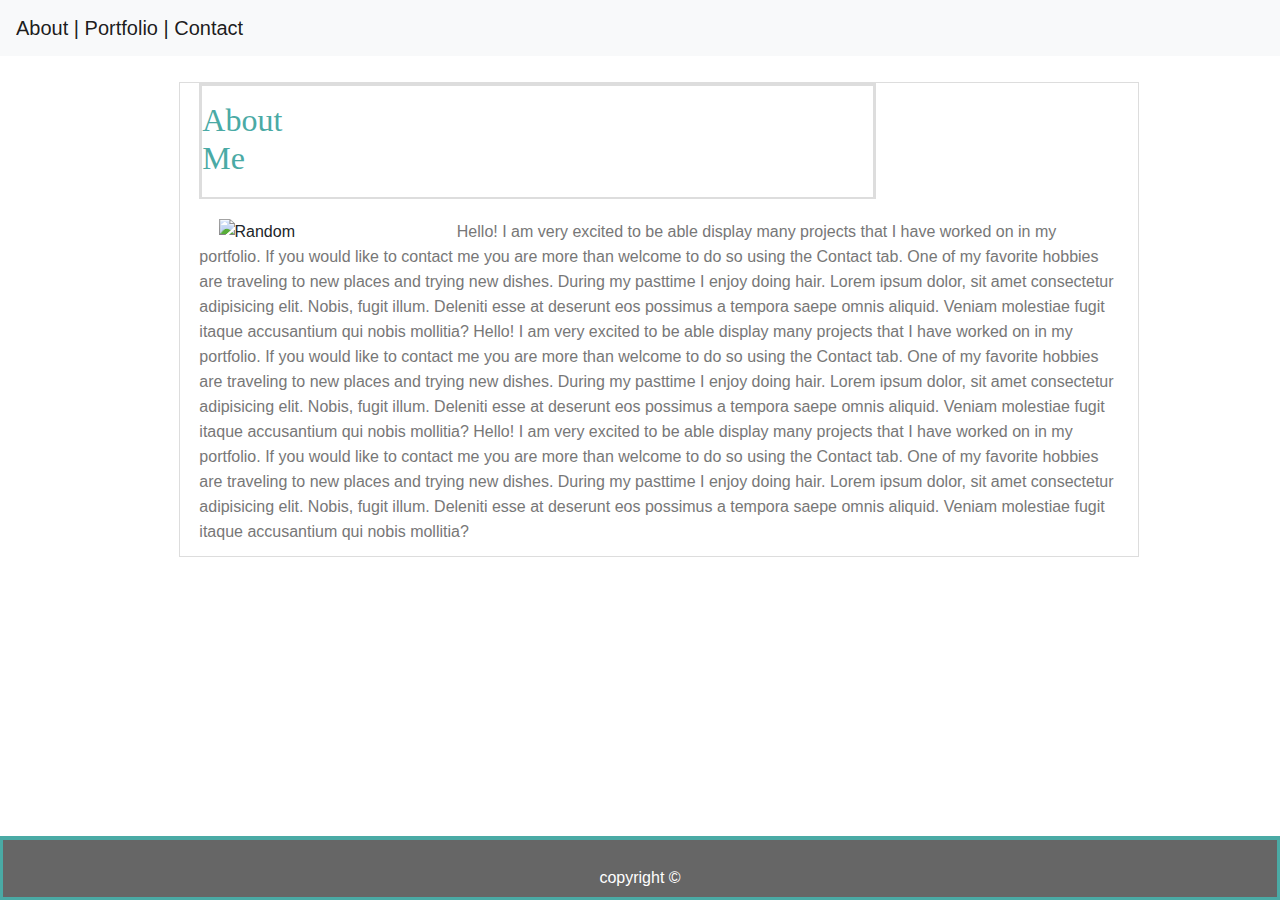
==== index.html @ 2bbcc008 "initial commit" ====
<!DOCTYPE html>
<html lang="en-us">

<head>
    <meta charset="UTF-8"/>
    <meta name="viewport" content="width=device-width, initial-scale=1.0">
    <link rel="stylesheet" href="assets/css/reset.css">
    <link rel="stylesheet" href="https://stackpath.bootstrapcdn.com/bootstrap/4.1.1/css/bootstrap.min.css">
    <link href="https://fonts.googleapis.com/css?family=Cookie|Playfair+Display+SC|Sacramento|Ultra" rel="stylesheet">
    <link rel="stylesheet" href="assets/css/style.css">
    
    <title>Marlee's Portfolio</title>
</head>

<body>

    <nav class="navbar sticky-top navbar-light bg-light">
        <a class="navbar-brand" href="#">About | Portfolio | Contact</a>
    </nav>









    <section id="mainContent">
        <h1 id="heading2" class="heading">
            About Me
        </h1>
        <aside class="bio">
            <img src="assets/images/IMG_0278.JPG" alt="Random" />
            <p class="para bio">
                Hello! I am very excited to be able display many projects that I have worked on in my portfolio. If you would like to contact
                me you are more than welcome to do so using the Contact tab. One of my favorite hobbies are traveling to
                new places and trying new dishes. During my pasttime I enjoy doing hair. Lorem ipsum dolor, sit amet consectetur
                adipisicing elit. Nobis, fugit illum. Deleniti esse at deserunt eos possimus a tempora saepe omnis aliquid.
                Veniam molestiae fugit itaque accusantium qui nobis mollitia? Hello! I am very excited to be able display
                many projects that I have worked on in my portfolio. If you would like to contact me you are more than welcome
                to do so using the Contact tab. One of my favorite hobbies are traveling to new places and trying new dishes.
                During my pasttime I enjoy doing hair. Lorem ipsum dolor, sit amet consectetur adipisicing elit. Nobis, fugit
                illum. Deleniti esse at deserunt eos possimus a tempora saepe omnis aliquid. Veniam molestiae fugit itaque
                accusantium qui nobis mollitia? Hello! I am very excited to be able display many projects that I have worked
                on in my portfolio. If you would like to contact me you are more than welcome to do so using the Contact
                tab. One of my favorite hobbies are traveling to new places and trying new dishes. During my pasttime I enjoy
                doing hair. Lorem ipsum dolor, sit amet consectetur adipisicing elit. Nobis, fugit illum. Deleniti esse at
                deserunt eos possimus a tempora saepe omnis aliquid. Veniam molestiae fugit itaque accusantium qui nobis
                mollitia?
            </p>
        </aside>
    </section>

    <section id="footer">
        <div>
            copyright &copy;
        </div>
    </section>
</body>

</html>
---- assets/css/style.css ----
/* Index */
body {
    background-color: #ffffff;
    background: url("../images/what-the-hex.png");
}


/* Updated about */
.about{
    font-family: 'Julius Sans One', sans-serif;
    float: right;
    color: #B0B4B6;
}







#navBar{
    text-align: right;
    background-color: #ffffff;
    border-bottom-style: solid;
    border-color: #cccccc;
    border-bottom-width: 2px;
    height: 81px;
    width: 100%;
    padding-top:15px;
    padding-bottom:15px;
}

#navTypes{
    margin-top: 2.5%;
    margin-right: 10px;
    float: right;
}

.heading{
    font-family: 'Georgia', Times, Times New Roman, serif;
    font-size: 32px;
}

#name{
    z-index:1;
    background-color: #4aaaa5;
    float: left;
    margin-left: 14%;
    margin-top: 0;
    padding: 39px 14px 39.5px 14px;
    color: white;
    position: absolute;
    top: 0;
}

#heading2{
    color: #4aaaa5;
    /* float: left; */
    padding-bottom: 20px;
    overflow: auto;
    padding-right: 70%;
    border-style: solid;
    border-color: #dddddd;
    border-bottom-width: 2px;
    margin-left: 2%;
    width: 25%;
    padding-top: 15px;
}

#mainContent{
    background-color: #ffffff;
    border-style: solid;
    border-color: #dddddd;
    border-width: 1px;
    width: 960px;
    height:475px;
    margin-top: 2%;
    margin-left: 14%;
}

.para{
    font-family: 'Arial', 'Helvetica Neue', Helvetica, sans-serif;
    color:#777777;
    margin-left: 2%;
    margin-right: 2%;
    clear: right;
    margin-top: 2%;
    
}

img{
    /* margin-top: 25px; */
    margin-left: 4%;
    margin-right: 4%;
    float: left;
    width: 200px;
    height: auto;
    }

.bio{
    text-align: left;
    line-height: 25px;
}

#footer{
background-color: #666666;
color: white;
text-align: center;
position: fixed;
bottom: 0;
width:100%;
padding-top: 2%;
padding-bottom: 7px;
border-style: solid;
border-color: #4aaaa5;
border-top-width: 4px;
}

/* For Contact Page */
.inputs {
margin-left: 2%;
margin-top:4%;
font-family: 'Arial', 'Helvetica Neue', Helvetica, sans-serif;
color:#777777;
}

#submit{
    background-color: #4aaaa5;
    border: none;
    color: white;
    height: 30px;
    width: 60px;
}
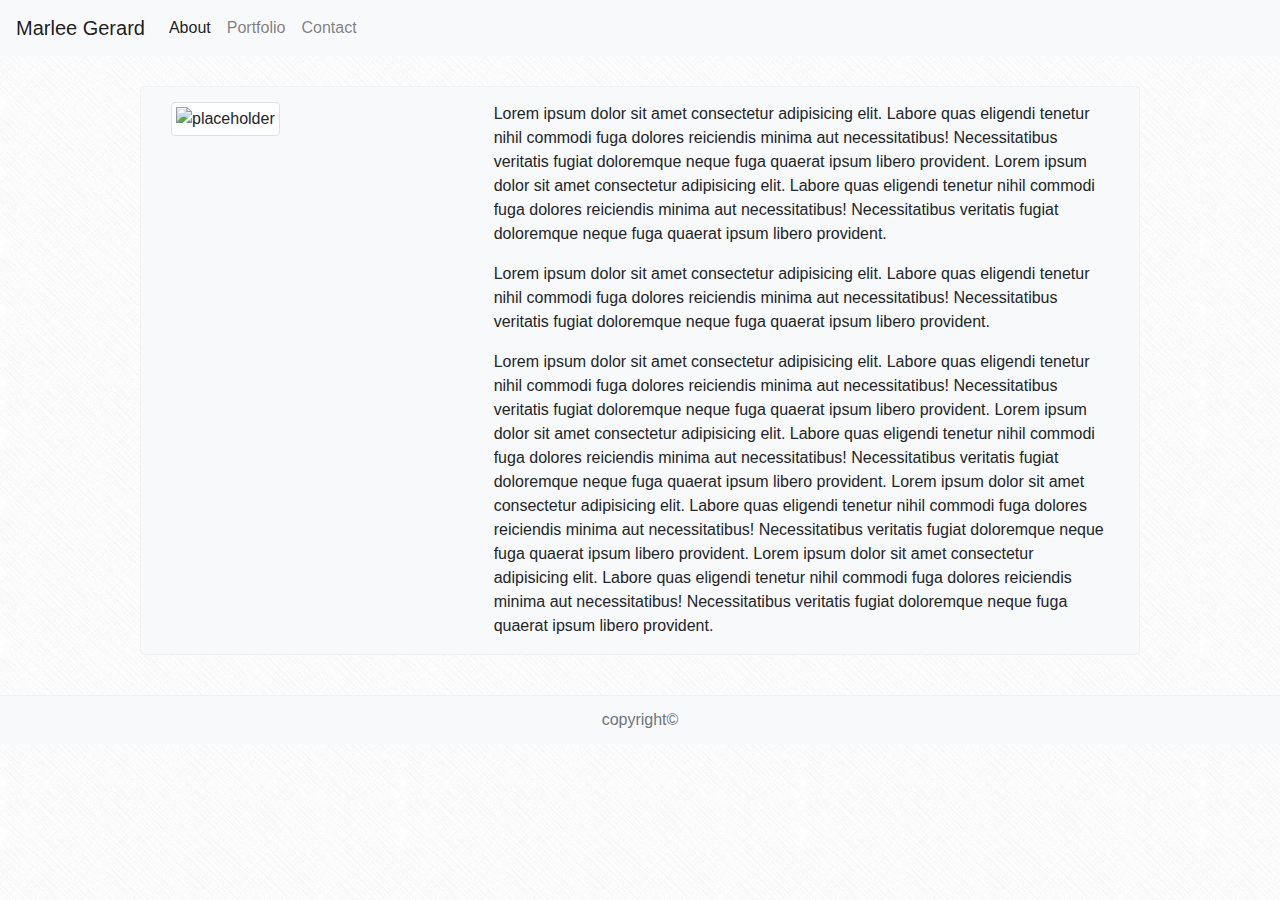
==== commit 61b18b19: "Initial Commit" ====
--- a/index.html
+++ b/index.html
@@ -1,62 +1,98 @@
 <!DOCTYPE html>
 <html lang="en-us">
 
+<!-- fluid image: 
+<img src="..." class="img-fluid" alt="Responsive image">
+<img src="..." alt="..." class="img-thumbnail"> -->
+
 <head>
-    <meta charset="UTF-8"/>
-    <meta name="viewport" content="width=device-width, initial-scale=1.0">
-    <link rel="stylesheet" href="assets/css/reset.css">
+    <meta charset="utf-8" />
+    <title>About Marlee</title>
+    <meta name="viewport" content="width=device-width, initial-scale=1">
     <link rel="stylesheet" href="https://stackpath.bootstrapcdn.com/bootstrap/4.1.1/css/bootstrap.min.css">
-    <link href="https://fonts.googleapis.com/css?family=Cookie|Playfair+Display+SC|Sacramento|Ultra" rel="stylesheet">
     <link rel="stylesheet" href="assets/css/style.css">
-    
-    <title>Marlee's Portfolio</title>
 </head>
 
 <body>
 
-    <nav class="navbar sticky-top navbar-light bg-light">
-        <a class="navbar-brand" href="#">About | Portfolio | Contact</a>
+
+    <!-- Heading & NavBar -->
+    <nav class="navbar navbar-expand-lg navbar-light bg-light">
+        <a class="navbar-brand" href="#">Marlee Gerard</a>
+        <button class="navbar-toggler" type="button" data-toggle="collapse" data-target="#navbarNavDropdown" aria-controls="navbarNavDropdown"
+            aria-expanded="false" aria-label="Toggle navigation">
+            <span class="navbar-toggler-icon"></span>
+        </button>
+        <div class="collapse navbar-collapse" id="navbarNavDropdown">
+            <ul class="navbar-nav">
+                <li class="nav-item active">
+                    <a class="nav-link about" href="index.html">About
+                        <span class="sr-only">(current)</span>
+                    </a>
+                </li>
+                <li class="nav-item">
+                    <a class="nav-link" href="portfolio.html">Portfolio</a>
+                </li>
+                <li class="nav-item">
+                    <a class="nav-link" href="contact.html">Contact</a>
+                </li>
+            </ul>
+        </div>
     </nav>
 
 
 
 
+    <!-- For content -->
+    <div class="container main-content">
+        <div class="container-fluid">
+            <div class="row">
+                <div class="col-lg-4">
+                    <img src="https://via.placeholder.com/200x200" alt="placeholder" class="img-thumbnail">
+                </div>
+                <div class="col-lg-8">
+                    <p class="bio">Lorem ipsum dolor sit amet consectetur adipisicing elit. Labore quas eligendi tenetur nihil commodi fuga
+                        dolores reiciendis minima aut necessitatibus! Necessitatibus veritatis fugiat doloremque neque fuga
+                        quaerat ipsum libero provident. Lorem ipsum dolor sit amet consectetur adipisicing elit. Labore quas
+                        eligendi tenetur nihil commodi fuga dolores reiciendis minima aut necessitatibus! Necessitatibus
+                        veritatis fugiat doloremque neque fuga quaerat ipsum libero provident.
+                    </p>
+                    <p class="bio">
+                        Lorem ipsum dolor sit amet consectetur adipisicing elit. Labore quas eligendi tenetur nihil commodi fuga dolores reiciendis
+                        minima aut necessitatibus! Necessitatibus veritatis fugiat doloremque neque fuga quaerat ipsum libero
+                        provident.
+                    </p>
+
+                    <p class="bio">
+                        Lorem ipsum dolor sit amet consectetur adipisicing elit. Labore quas eligendi tenetur nihil commodi fuga dolores reiciendis
+                        minima aut necessitatibus! Necessitatibus veritatis fugiat doloremque neque fuga quaerat ipsum libero
+                        provident. Lorem ipsum dolor sit amet consectetur adipisicing elit. Labore quas eligendi tenetur
+                        nihil commodi fuga dolores reiciendis minima aut necessitatibus! Necessitatibus veritatis fugiat
+                        doloremque neque fuga quaerat ipsum libero provident.
+                        Lorem ipsum dolor sit amet consectetur adipisicing elit. Labore quas eligendi tenetur nihil commodi fuga dolores reiciendis
+                        minima aut necessitatibus! Necessitatibus veritatis fugiat doloremque neque fuga quaerat ipsum libero
+                        provident. Lorem ipsum dolor sit amet consectetur adipisicing elit. Labore quas eligendi tenetur
+                        nihil commodi fuga dolores reiciendis minima aut necessitatibus! Necessitatibus veritatis fugiat
+                        doloremque neque fuga quaerat ipsum libero provident.
+                    </p>
+                </div>
+            </div>
+        </div>
+    </div>
 
 
+    <footer>
+        <div class="card-footer text-muted">
+            copyright&copy;
+        </div>
+    </footer>
 
-
-
-    <section id="mainContent">
-        <h1 id="heading2" class="heading">
-            About Me
-        </h1>
-        <aside class="bio">
-            <img src="assets/images/IMG_0278.JPG" alt="Random" />
-            <p class="para bio">
-                Hello! I am very excited to be able display many projects that I have worked on in my portfolio. If you would like to contact
-                me you are more than welcome to do so using the Contact tab. One of my favorite hobbies are traveling to
-                new places and trying new dishes. During my pasttime I enjoy doing hair. Lorem ipsum dolor, sit amet consectetur
-                adipisicing elit. Nobis, fugit illum. Deleniti esse at deserunt eos possimus a tempora saepe omnis aliquid.
-                Veniam molestiae fugit itaque accusantium qui nobis mollitia? Hello! I am very excited to be able display
-                many projects that I have worked on in my portfolio. If you would like to contact me you are more than welcome
-                to do so using the Contact tab. One of my favorite hobbies are traveling to new places and trying new dishes.
-                During my pasttime I enjoy doing hair. Lorem ipsum dolor, sit amet consectetur adipisicing elit. Nobis, fugit
-                illum. Deleniti esse at deserunt eos possimus a tempora saepe omnis aliquid. Veniam molestiae fugit itaque
-                accusantium qui nobis mollitia? Hello! I am very excited to be able display many projects that I have worked
-                on in my portfolio. If you would like to contact me you are more than welcome to do so using the Contact
-                tab. One of my favorite hobbies are traveling to new places and trying new dishes. During my pasttime I enjoy
-                doing hair. Lorem ipsum dolor, sit amet consectetur adipisicing elit. Nobis, fugit illum. Deleniti esse at
-                deserunt eos possimus a tempora saepe omnis aliquid. Veniam molestiae fugit itaque accusantium qui nobis
-                mollitia?
-            </p>
-        </aside>
-    </section>
-
-    <section id="footer">
-        <div>
-            copyright &copy;
-        </div>
-    </section>
+    <script src="https://code.jquery.com/jquery-3.3.1.slim.min.js" integrity="sha384-q8i/X+965DzO0rT7abK41JStQIAqVgRVzpbzo5smXKp4YfRvH+8abtTE1Pi6jizo"
+        crossorigin="anonymous"></script>
+    <script src="https://cdnjs.cloudflare.com/ajax/libs/popper.js/1.14.3/umd/popper.min.js" integrity="sha384-ZMP7rVo3mIykV+2+9J3UJ46jBk0WLaUAdn689aCwoqbBJiSnjAK/l8WvCWPIPm49"
+        crossorigin="anonymous"></script>
+    <script src="https://stackpath.bootstrapcdn.com/bootstrap/4.1.1/js/bootstrap.min.js" integrity="sha384-smHYKdLADwkXOn1EmN1qk/HfnUcbVRZyYmZ4qpPea6sjB/pTJ0euyQp0Mk8ck+5T"
+        crossorigin="anonymous"></script>
 </body>
 
 </html>--- a/assets/css/style.css
+++ b/assets/css/style.css
@@ -1,133 +1,89 @@
-/* Index */
-body {
-    background-color: #ffffff;
-    background: url("../images/what-the-hex.png");
+body{
+    background: url("../images/crossword.png");
 }
 
-
-/* Updated about */
-.about{
-    font-family: 'Julius Sans One', sans-serif;
-    float: right;
-    color: #B0B4B6;
+.main-content{
+    background-color: #f8f9fa;
+    width: 1000px;
+    height: auto;
+    border-color: #F1F1F1;
+    border-style: solid;
+    border-width: 1px;
+    border-radius: 4px;
+    position: relative;
+    margin-top: 30px;
 }
 
-
-
-
-
-
-
-#navBar{
-    text-align: right;
-    background-color: #ffffff;
-    border-bottom-style: solid;
-    border-color: #cccccc;
-    border-bottom-width: 2px;
-    height: 81px;
-    width: 100%;
-    padding-top:15px;
-    padding-bottom:15px;
+.port-img{
+    width:200px;
+    height: auto;
 }
 
-#navTypes{
-    margin-top: 2.5%;
-    margin-right: 10px;
-    float: right;
+.footer-port{
+    /* position: absolute;
+    width: 100%;
+    bottom: 0px;
+    margin-bottom: 0px; */
+    /* margin-bottom: -200px;
+    min-height: 100%; */
+    /* height: 50px; */
+    /* height: 50px;
+  margin-top: -50px; */
+  position: relative;
+    width: 100%;
+    bottom: -60px;
 }
 
-.heading{
-    font-family: 'Georgia', Times, Times New Roman, serif;
-    font-size: 32px;
+.footer-contact{
+    position: relative;
+    width: 100%;
 }
 
-#name{
-    z-index:1;
-    background-color: #4aaaa5;
-    float: left;
-    margin-left: 14%;
-    margin-top: 0;
-    padding: 39px 14px 39.5px 14px;
-    color: white;
-    position: absolute;
-    top: 0;
+footer{
+    margin-top: 40px;
+    position: sticky;
+    text-align: center;
+    background-color: #f8f9fa;
+    bottom: 0;
 }
 
-#heading2{
-    color: #4aaaa5;
-    /* float: left; */
-    padding-bottom: 20px;
-    overflow: auto;
-    padding-right: 70%;
-    border-style: solid;
-    border-color: #dddddd;
-    border-bottom-width: 2px;
-    margin-left: 2%;
-    width: 25%;
-    padding-top: 15px;
-}
-
-#mainContent{
-    background-color: #ffffff;
-    border-style: solid;
-    border-color: #dddddd;
-    border-width: 1px;
-    width: 960px;
-    height:475px;
-    margin-top: 2%;
-    margin-left: 14%;
-}
-
-.para{
-    font-family: 'Arial', 'Helvetica Neue', Helvetica, sans-serif;
-    color:#777777;
-    margin-left: 2%;
-    margin-right: 2%;
-    clear: right;
-    margin-top: 2%;
-    
+.card-footer{
+    background-color: #f8f9fa;
+    border-color: #F1F1F1;
 }
 
 img{
-    /* margin-top: 25px; */
-    margin-left: 4%;
-    margin-right: 4%;
-    float: left;
-    width: 200px;
+    margin-top: 15px;
+    width: 300px;
     height: auto;
+}
+
+.bio{
+    margin-top:15px;
+    /* overflow: auto; */
+    text-align: left;
+}
+
+@media screen and (max-width: 575px){
+    body{
+        width: 100%;
     }
 
-.bio{
-    text-align: left;
-    line-height: 25px;
+    img{
+        width: 486px;
+        height: auto;
+    }
+
+    .main-content{
+        width: 550px;
+    }
+
+    .main-content-port{
+        width: 485px;
+        height: auto;
+    }
+
+    .main-content-contact{
+        width: 550px;
+    }
 }
-
-#footer{
-background-color: #666666;
-color: white;
-text-align: center;
-position: fixed;
-bottom: 0;
-width:100%;
-padding-top: 2%;
-padding-bottom: 7px;
-border-style: solid;
-border-color: #4aaaa5;
-border-top-width: 4px;
-}
-
-/* For Contact Page */
-.inputs {
-margin-left: 2%;
-margin-top:4%;
-font-family: 'Arial', 'Helvetica Neue', Helvetica, sans-serif;
-color:#777777;
-}
-
-#submit{
-    background-color: #4aaaa5;
-    border: none;
-    color: white;
-    height: 30px;
-    width: 60px;
-}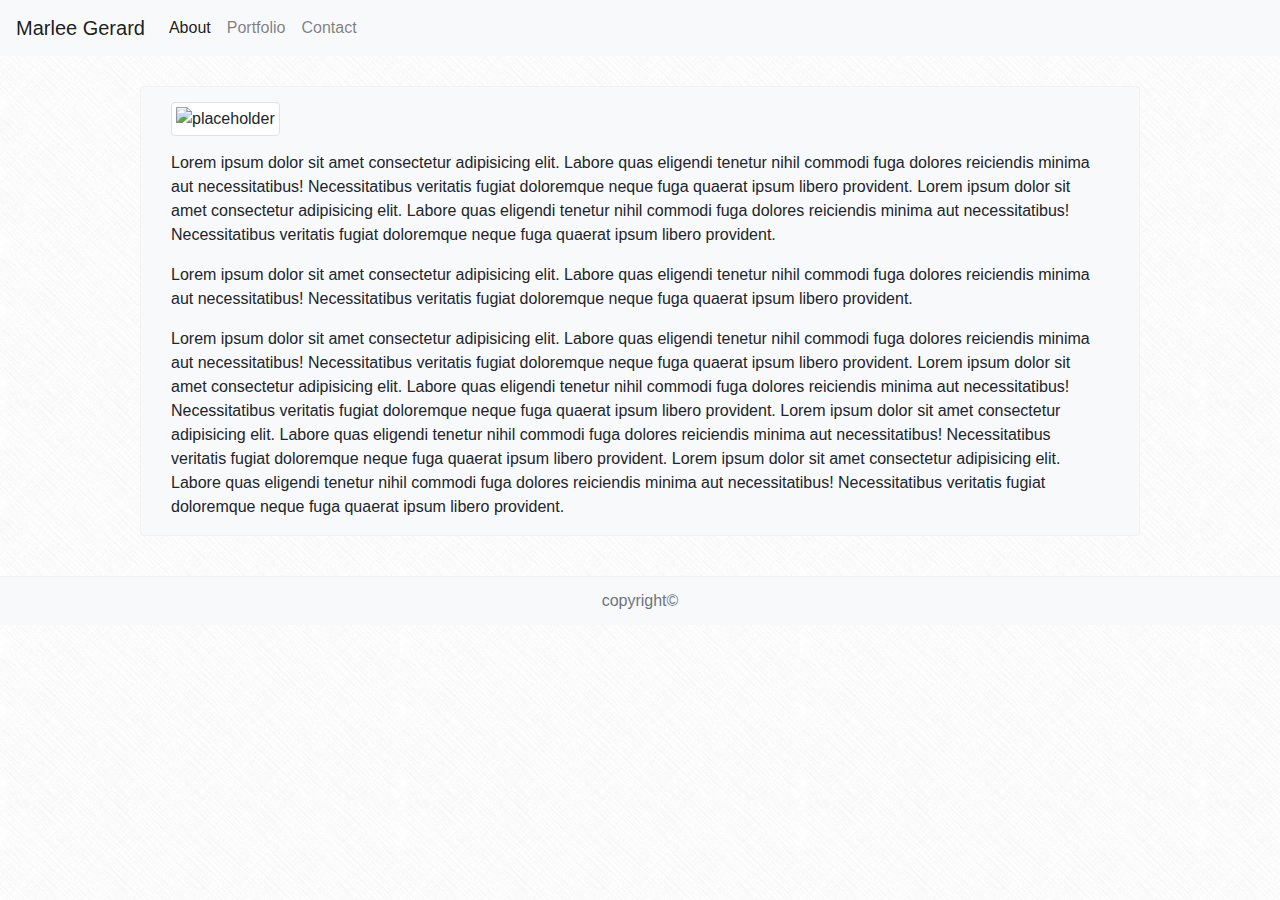
==== commit 9dd2cb0d: "Initial commit" ====
--- a/index.html
+++ b/index.html
@@ -47,10 +47,8 @@
     <div class="container main-content">
         <div class="container-fluid">
             <div class="row">
-                <div class="col-lg-4">
+                <div class="col-lg-12">
                     <img src="https://via.placeholder.com/200x200" alt="placeholder" class="img-thumbnail">
-                </div>
-                <div class="col-lg-8">
                     <p class="bio">Lorem ipsum dolor sit amet consectetur adipisicing elit. Labore quas eligendi tenetur nihil commodi fuga
                         dolores reiciendis minima aut necessitatibus! Necessitatibus veritatis fugiat doloremque neque fuga
                         quaerat ipsum libero provident. Lorem ipsum dolor sit amet consectetur adipisicing elit. Labore quas
@@ -80,7 +78,6 @@
         </div>
     </div>
 
-
     <footer>
         <div class="card-footer text-muted">
             copyright&copy;
--- a/assets/css/style.css
+++ b/assets/css/style.css
@@ -12,6 +12,11 @@
     border-radius: 4px;
     position: relative;
     margin-top: 30px;
+}
+
+.main-content-port{
+    margin-bottom: 40px;
+    padding-bottom: 20px;
 }
 
 .port-img{
@@ -29,14 +34,24 @@
     /* height: 50px; */
     /* height: 50px;
   margin-top: -50px; */
-  position: relative;
+  position: fixed;
     width: 100%;
-    bottom: -60px;
+    bottom: 0;
+    right: 0;
+    left: 0;
+}
+
+.img1{
+    margin-right: ($spacer * .25) !important;
 }
 
 .footer-contact{
-    position: relative;
+    position: fixed;
     width: 100%;
+    bottom: 0px;
+    right: 0;
+    left: 0;
+
 }
 
 footer{
